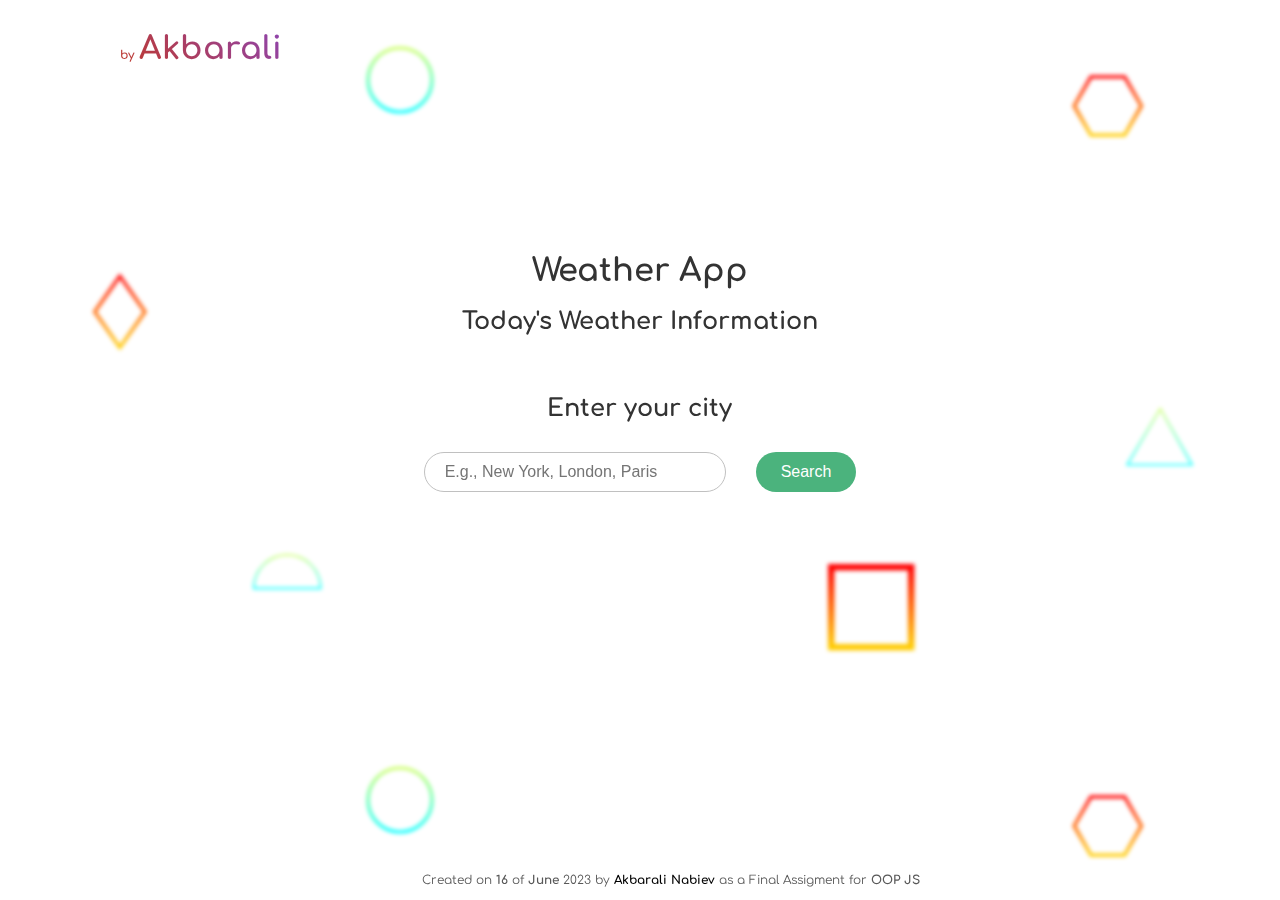
==== index.html @ 07152a07 "updating 6.0" ====
<!DOCTYPE html>
<html lang="en">

<head>
  <meta charset="UTF-8">
  <meta name="viewport" content="width=device-width, initial-scale=1.0">
  <link rel="preconnect" href="https://fonts.googleapis.com">
  <link rel="preconnect" href="https://fonts.googleapis.com">
  <link rel="preconnect" href="https://fonts.gstatic.com" crossorigin>
  <link href="https://fonts.googleapis.com/css2?family=Comfortaa:wght@300;400;500;600;700&display=swap"
    rel="stylesheet">
  <link rel="stylesheet" href="https://cdnjs.cloudflare.com/ajax/libs/font-awesome/6.4.0/css/all.min.css"
    integrity="sha512-iecdLmaskl7CVkqkXNQ/ZH/XLlvWZOJyj7Yy7tcenmpD1ypASozpmT/E0iPtmFIB46ZmdtAc9eNBvH0H/ZpiBw=="
    crossorigin="anonymous" referrerpolicy="no-referrer" />
  <link rel="stylesheet" href="style.css">
  <title>Weather App</title>
</head>

<body>

  <nav>
    <div class="nav-logo">
      <h1><span>by</span>Akbarali</h1>
    </div>
    <div class="nav-items">
      <ul>
        <li><a href="https://github.com/akbaralinabiev/Weather-App-JavaScript"><i class="fa-brands fa-github fa-xl"
              style="color: #d66464;"></i></a></li>
        <li><a href="https://www.linkedin.com/in/akbarali-nabiev/"><i class="fa-brands fa-linkedin fa-xl"
              style="color: #d66464;"></i></a></li>
      </ul>
    </div>
  </nav>

  <header>
    <div>
      <h1>Weather App</h1>
      <h2>Today's Weather Information</h2>
      <div id="weather-info">
        <p id="pressure"></p>
        <p id="temp"></p>
        <p id="feels-like"></p>
        <p id="weather-desc"></p>
        <p id="precipitation"></p>
      </div>

      <h2>Enter your city</h2>
      <div class="inp-but">
        <input type="text" id="search-input" placeholder="E.g., New York, London, Paris">
        <button id="search-button">Search</button>
      </div>
    </div>
  </header>

  <footer>
    <div>
      <p>Created on <b>16</b> of <b>June</b> 2023 by <span class="last-logo">Akbarali Nabiev</span> as a Final Assigment for <b>OOP JS</b></p>
    </div>
  </footer>
</body>
<script src="main.js"></script>

</html>
---- style.css ----
@import url("https://fonts.googleapis.com/css2?family=Comfortaa:wght@300;400;500;600;700&display=swap");

body {
    position: relative;
    font-family: "Comfortaa", cursive;
    background-color: #fffdf9;
    width: 100%;
    display: flex;
    flex-direction: column;
    height: 100vh;
    margin: 0;
    padding: 0;
    background-image: url(images/scattered-forcefields\ \(1\).svg);
    background-position: cover;
    backdrop-filter: blur(2px);
  }
  
nav {
    padding: 10px 120px;
    display: flex;
    flex-direction: row;
    align-items: center;
    justify-content: space-between;
}

nav-logo h1 {
    width: 120px;
}

nav h1 {
    background: linear-gradient(45deg, #c0392b, #8e44ad);
    -webkit-background-clip: text;
    -webkit-text-fill-color: transparent;
}

h1 span {
    font-size: 12px;
    margin-right: 5px;
}

.nav-items ul {
    gap: 30px;
    display: flex;
    list-style-type: none;
    margin: 0;
    padding: 0;
}

.nav-items li {
    display: inline-block;
}

header {
    display: flex;
    width: 100%;
    height: 550px;
    justify-content: center;
    align-items: center;
}

h1 {
    width: 100%;
    text-align: center;
    color: #333;
    margin-bottom: 10px;
}

h2 {
    width: 100%;
    text-align: center;
    color: #333;
    margin-bottom: 30px;
}

#weather-info {
    margin-bottom: 60px;
}

#weather-info p {
    font-size: 16px;
    font-weight: 400;
    margin: 15px 0;
    font-weight: 500;
    color: #585858;
}

.inp-but {
    width: 100%;
    display: flex;
    justify-content: center;
    gap: 30px;
}

#search-input {
    padding: 10px 20px;
    outline: none;
    font-size: 16px;
    width: 260px;
    border: 1px solid #c0c0c0;
    border-radius: 50px;
    -webkit-border-radius: 50px;
    -moz-border-radius: 50px;
    -ms-border-radius: 50px;
    -o-border-radius: 50px;
}

#search-input:hover {
    outline: none;
}

#search-button {
    padding: 10px 25px;
    font-size: 16px;
    background-color: rgb(75, 179, 125);
    color: white;
    border: none;
    cursor: pointer;
    border-radius: 50px;
    -webkit-border-radius: 50px;
    -moz-border-radius: 50px;
    -ms-border-radius: 50px;
    -o-border-radius: 50px;
    transition: background-color 0.3s ease;
    -webkit-transition: background-color 0.3s ease;
    -moz-transition: background-color 0.3s ease;
    -ms-transition: background-color 0.3s ease;
    -o-transition: background-color 0.3s ease;
}

#search-button:hover {
    background-color: rgb(57, 157, 105);
}

footer {
    position: absolute;
    bottom: 1px;
    left: 33%;
}

footer p {
    font-size: 12px;
    color: #585858;
}

footer .last-logo{
    font-weight: 800;
    color: black;
}
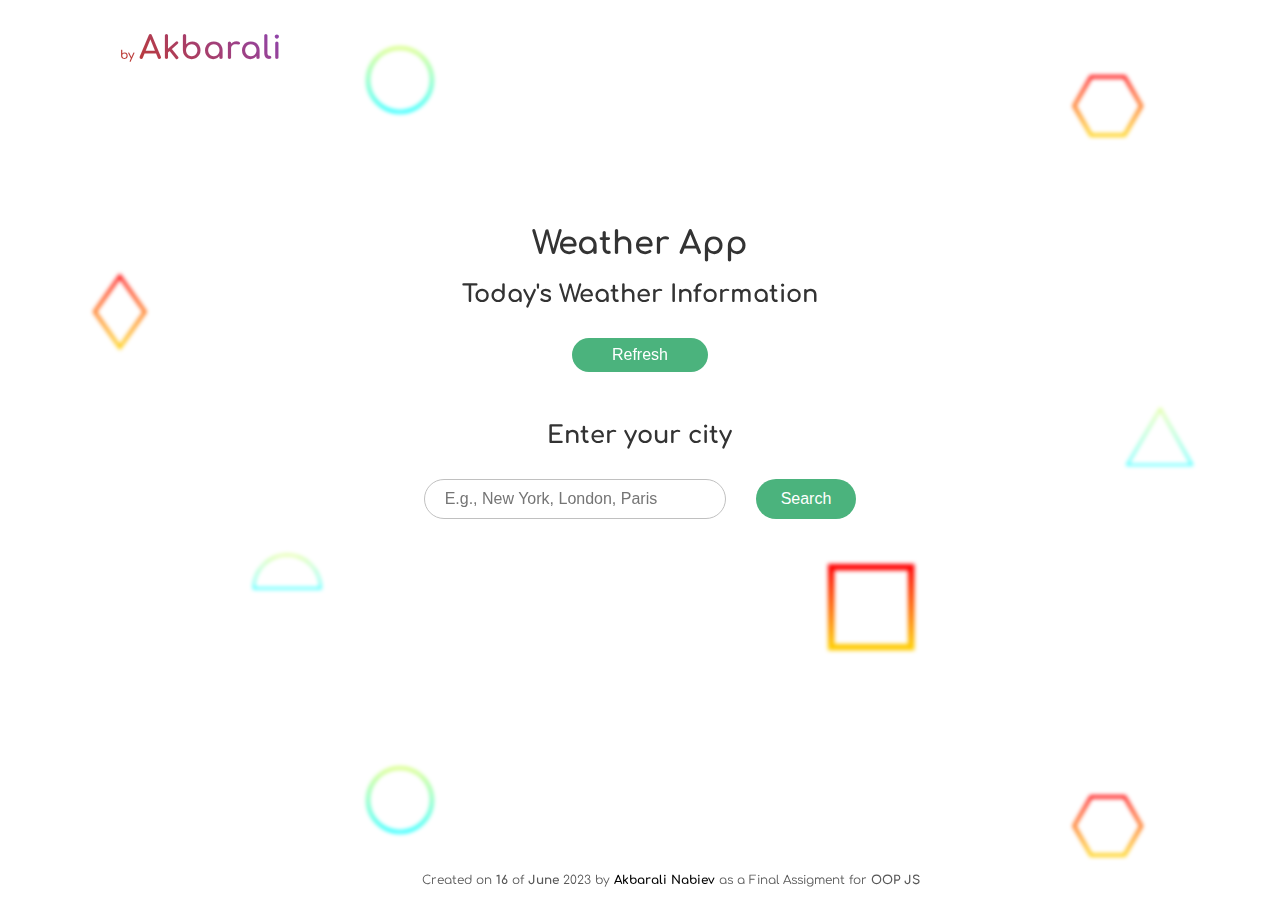
==== commit 08aba450: "updating 7.0" ====
--- a/index.html
+++ b/index.html
@@ -44,6 +44,10 @@
         <p id="precipitation"></p>
       </div>
 
+      <div class="ref-btn">
+        <button id="refresh-button">Refresh</button>
+      </div>
+
       <h2>Enter your city</h2>
       <div class="inp-but">
         <input type="text" id="search-input" placeholder="E.g., New York, London, Paris">
--- a/style.css
+++ b/style.css
@@ -72,8 +72,8 @@
     margin-bottom: 30px;
 }
 
-#weather-info {
-    margin-bottom: 60px;
+#refresh-button {
+    margin-bottom: 30px;
 }
 
 #weather-info p {
@@ -131,6 +131,37 @@
     background-color: rgb(57, 157, 105);
 }
 
+.ref-btn{
+    display: flex;
+    justify-content: center;
+    width: 100%;
+    align-items: center;
+}
+
+#refresh-button{
+    padding: 8px 40px;
+    font-size: 16px;
+    background-color: rgb(75, 179, 125);
+    color: white;
+    border: none;
+    cursor: pointer;
+    border-radius: 50px;
+    -webkit-border-radius: 50px;
+    -moz-border-radius: 50px;
+    -ms-border-radius: 50px;
+    -o-border-radius: 50px;
+    transition: background-color 0.3s ease;
+    -webkit-transition: background-color 0.3s ease;
+    -moz-transition: background-color 0.3s ease;
+    -ms-transition: background-color 0.3s ease;
+    -o-transition: background-color 0.3s ease;
+}
+
+#refresh-button:hover {
+    background-color: rgb(57, 157, 105);
+}
+
+
 footer {
     position: absolute;
     bottom: 1px;
@@ -146,3 +177,5 @@
     font-weight: 800;
     color: black;
 }
+
+
